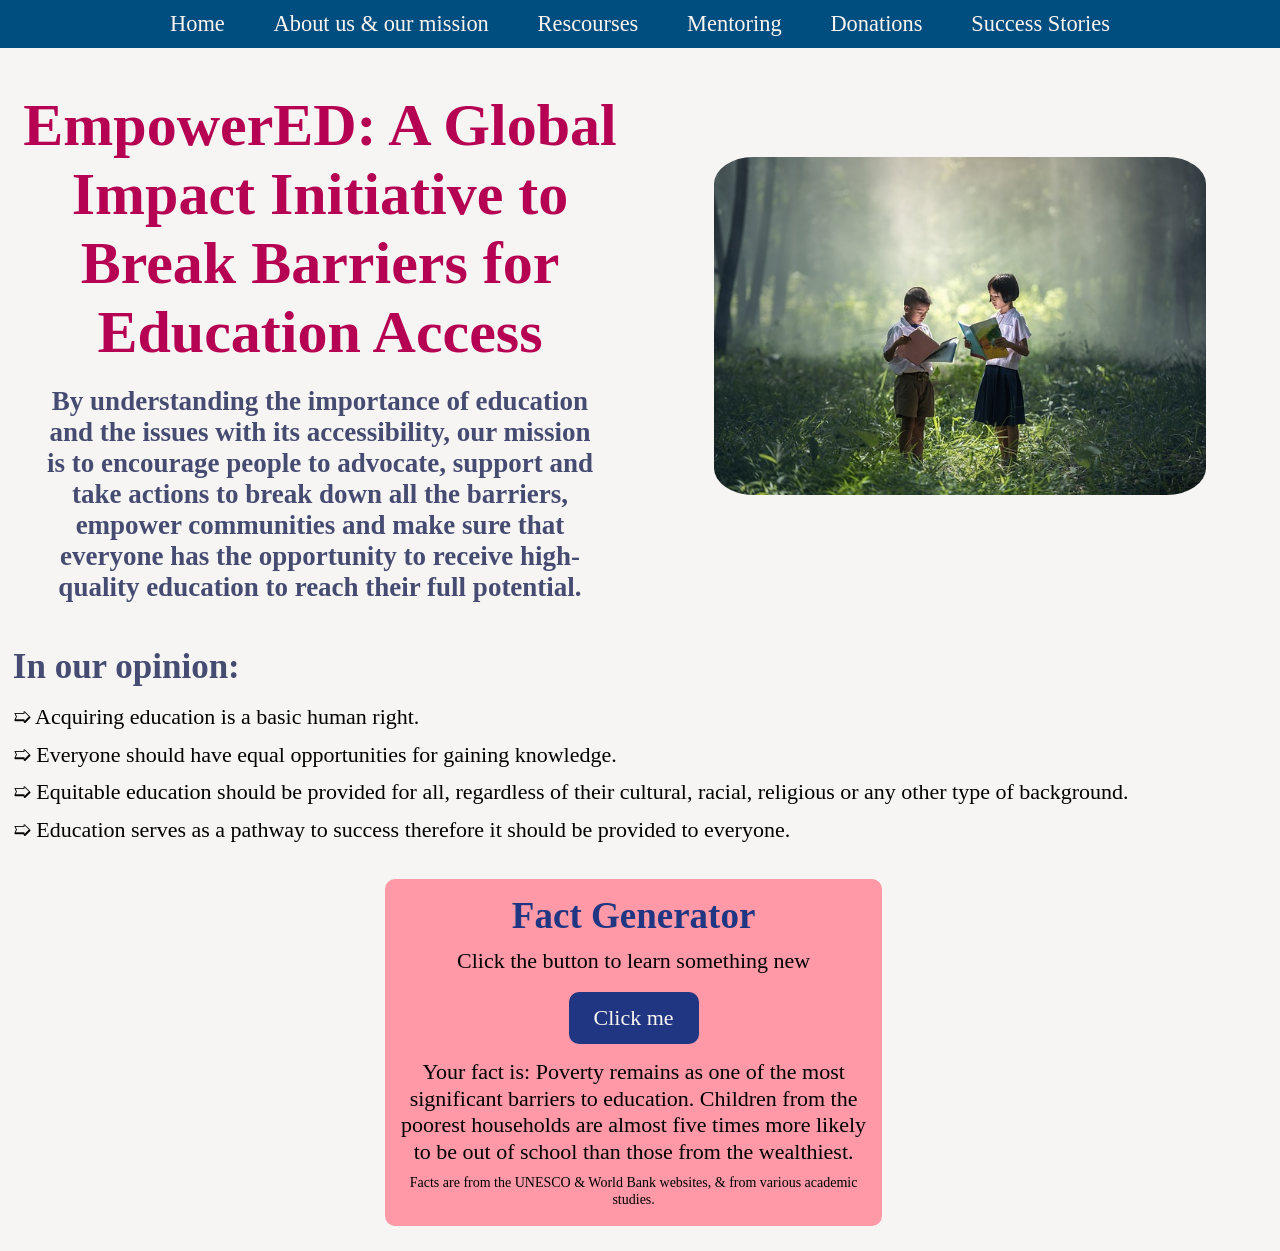
==== index.html @ 92186b7b "Initial commit" ====
<!DOCTYPE html>
<html>
  <head>
    
    <title>EmpowerED - Anano B</title>
    <meta charset="utf-8" />
    <meta http-equiv="X-UA-Compatible" content="IE=edge" />
    <meta name="viewport" content="width=device-width, initial-scale=1" />

    <!-- link the webpage's stylesheet -->
    <link rel="stylesheet" href="start/style.css" />

    <!-- link the webpage's JavaScript file -->
    <script src="start/script.js" defer></script>

  </head>

  <body>

    <nav>

      <ul>
        <li><a href = "index.html">Home</a></li>
        <li><a href = "about.html">About us & our mission</a></li>
        <li><a href = "rescurses">Rescourses</a></li>
        <li><a href = "mentoring.html">Mentoring</a></li>
        <li><a href = "donations.html">Donations</a></li>
        <li><a href = "stories">Success Stories</a></li>
      </ul>

    </nav>

    <header>  
<div class = "flex-container">
  <div class = "flex-item">
  <h1 id = "all"> EmpowerED: A Global Impact Initiative to Break Barriers for Education Access </h1>
  <h4 id = "mission" >By understanding the importance of education and the issues with its accessibility, our mission is to encourage people to advocate, support and take actions to break down all the barriers, empower communities and make sure that everyone has the opportunity to receive high-quality education to reach their full potential.</h4>
    </div>
    <div class = "flex-item">
  <img id = "img1" src = "assets/img1.jpg" alt = "A boy and a girl standing in the green forest holding books while reaading them">
    </div>
</div>

    </header>

    <main>

      <h3>In our opinion:</h3>

      <p>➯ Acquiring education is a basic human right.</p>
      <p>➯ Everyone should have equal opportunities for gaining knowledge.</p>
      <p>➯ Equitable education should be provided for all, regardless of their cultural, racial, religious or any other type of background.</p>
      <p>➯ Education serves as a pathway to success therefore it should be provided to everyone.</p>

      <div class = "genFact">
        <h2 id = "generator">Fact Generator</h2>
        <p>Click the button to learn something new</p>
        <button id = "factBtn">Click me</button>
        <p id = "fact">Your fact is: Poverty remains as one of the most significant barriers to education. Children from the poorest households are almost five times more likely to be out of school than those from the wealthiest.</p>
        <p id = "rescourse"> Facts are from the UNESCO & World Bank websites, & from various academic studies.</p>
      </div>

    </main>


  </body>
</html>
---- start/style.css ----
/* STYLE SECTIONING TAGS */
* { /* Reset the space of the webpage */
   margin: 0px;
   padding: 0px;
}

body {
 background-color: #F6F5F3; 
 font-family: 'Times New Roman', serif;
}

main {
  margin-top: 0;
  margin-bottom: 0;
  margin-right: 2%;
  margin-left: 1%;
}

/* STYLE TEXT */
#all {
  color: #B60253;
  font-size: 60px;
  text-align: center;
  padding-top: 0.5em;
}

#mission {
  color: #464B72;
  font-weight: 600;
  font-family: Garamond, serif;
  text-align: center;
  padding-top: 0.7em;
  margin-left: 5%;
  margin-right: 5%;
}

h2 {
  color: #464B72;
  text-align: center;
  font-size: 41px;
  padding-top: 0.5em;
  padding-bottom: 0.5em;
}

h3 {
  color: #464B72;
  font-size: 35px;
  padding-top: 0.5em;
  padding-bottom: 0.5em;
}

h4 {
  color: #464B72;
  font-size: 27px;
  padding-top: 0.5em;
  padding-bottom: 0.5em;
}

p {
  color: black;
  font-size: 22px;
  line-height: 1.2;
  padding-bottom: 0.5em;
}

/* STYLE IMAGES */
.flex-container {
  display: flex;
  flex-direction: row;
  flex-wrap: nowrap;
}

.flex-item {
  flex-basis: 100%;
  margin: 1%;
}

img {
  max-width: 80%;
  border-radius: 8%;
  max-height: 370px;
  margin-top: 6em;
  margin-bottom: 0.8em;
  display: block;
  margin-left: auto;
  margin-right: auto;
  width: 980%;
}

/* STYLE NAV BAR */
ul {
  list-style-type: none;
  background-color: #004D7F;
  overflow: hidden;
  padding: 0.7em;
  text-align: center;
}

li {
  display: inline;
}

li a {
  text-decoration: none;
  color: #F9F6F1;
  font-size: 1.4em;
  padding: 1em;
}

li a:hover {
  background-color: #7C98B3;
}

/* STYLE BUTTONS */
#factBtn {
  background-color: #213682;
  border-radius: 10px;
  border: none;
  color: #F9F6F1;
  padding: 13px 25px;
  margin-top: 0.3em;
  margin-bottom: 0.3em;
  text-align: center;
  text-decoration: none;
  font-family: 'Times New Roman', serif;
  display: inline-block;
  font-size: 22px;
}

/* Fact Generator styling */

.genFact {
  background: #FF99A7;
  border-radius: 10px;
  border-style: none;

  padding: 15px;

  margin-top: 25px;
  margin-bottom: 25px;
  margin-left: 30%;
  margin-right: 30%;

  text-align: center;
}

#generator {
  color: #213682;
  text-align: center;
  font-size: 37px;
  padding-top: 0em;
  padding-bottom: 0.3em;
}

#fact {
  color: black;
  text-align: center;
  line-height: 1.2em;
  padding-top: 0.4em;
  padding-bottom: 0.2em;
}

#rescourse {
  color: black;
  text-align: center;
  line-height: 1.2em;
  padding-top: 0.4em;
  padding-bottom: 0.2em;
  font-size: 14px;
}

/* Change CSS Based On the Screen Size */
/* Breakpoint 1 */

@media screen and (max-width: 850px) {
  .flex-container {
    flex-wrap: wrap;
  }

  header {
    padding-left: 5%;
    padding-right: 5%;
  }

  main {
    padding-left: 5%;
    padding-right: 5%;
  }

  .genFact, #fact {
    margin-top: 30px;
    margin-left: 5%;
    margin-right: 5%;
  }

  #fact {
    font-size: 1.5em;
  }

  img {
    margin-top: 1em;
  }
}
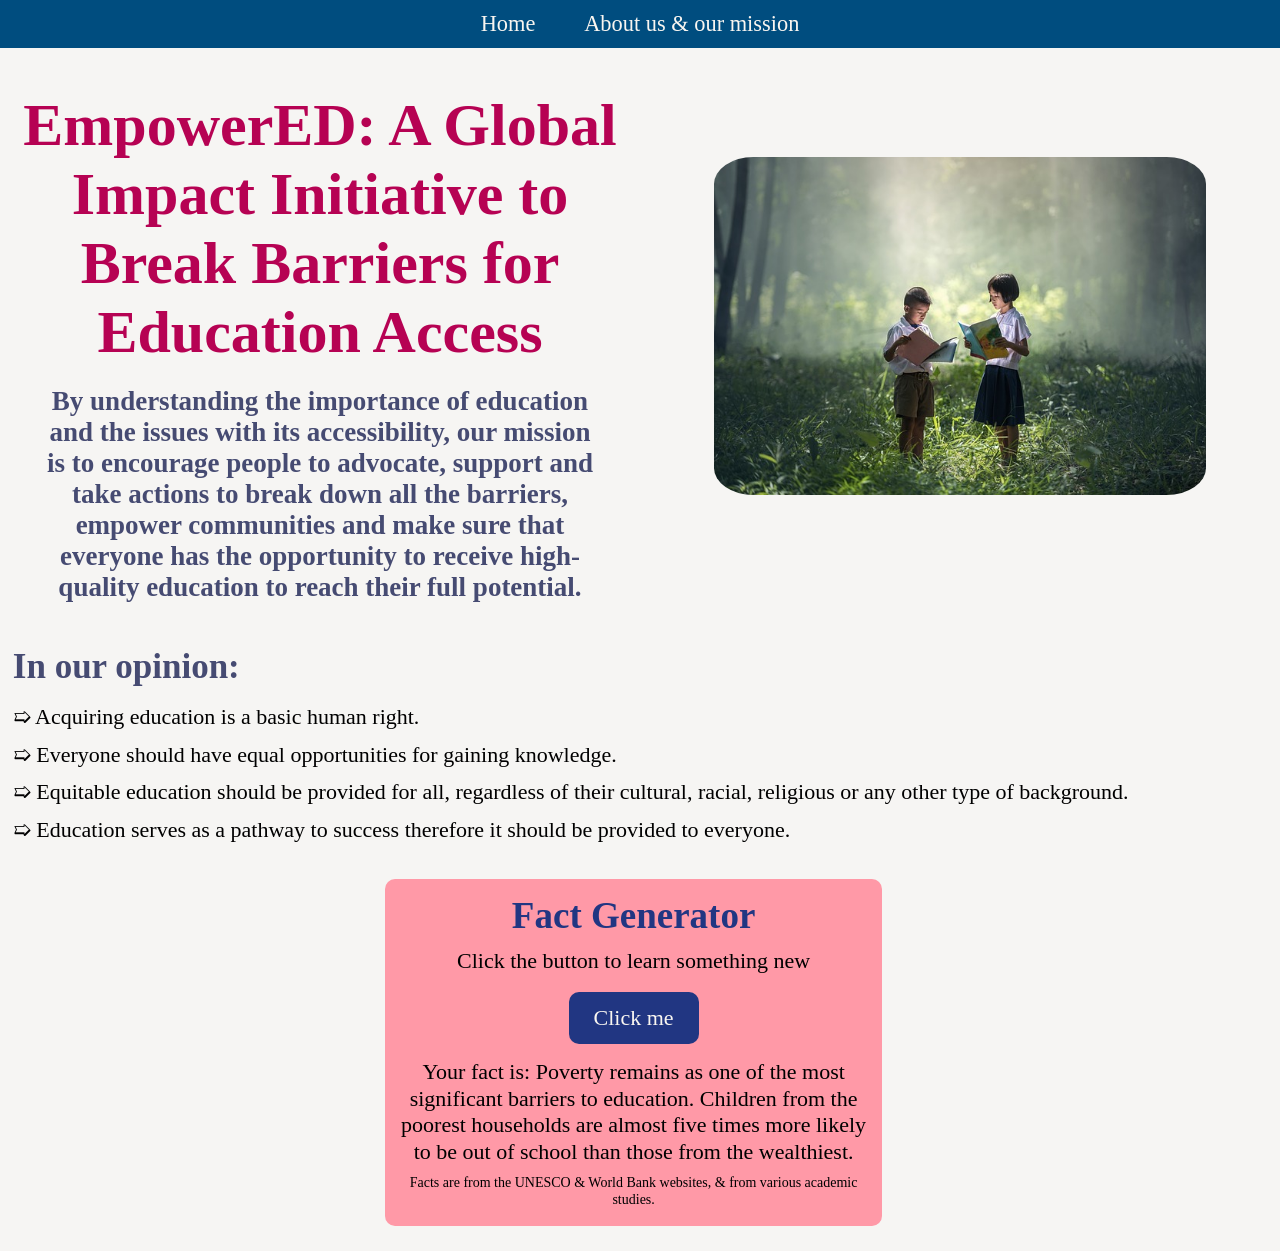
==== commit f75cbfea: "Published your App Replit-Commit-Author: Deployment Replit-Commit-Deployment-Build-Id: 4f907f66-3a04" ====
--- a/index.html
+++ b/index.html
@@ -22,10 +22,6 @@
       <ul>
         <li><a href = "index.html">Home</a></li>
         <li><a href = "about.html">About us & our mission</a></li>
-        <li><a href = "rescurses">Rescourses</a></li>
-        <li><a href = "mentoring.html">Mentoring</a></li>
-        <li><a href = "donations.html">Donations</a></li>
-        <li><a href = "stories">Success Stories</a></li>
       </ul>
 
     </nav>
